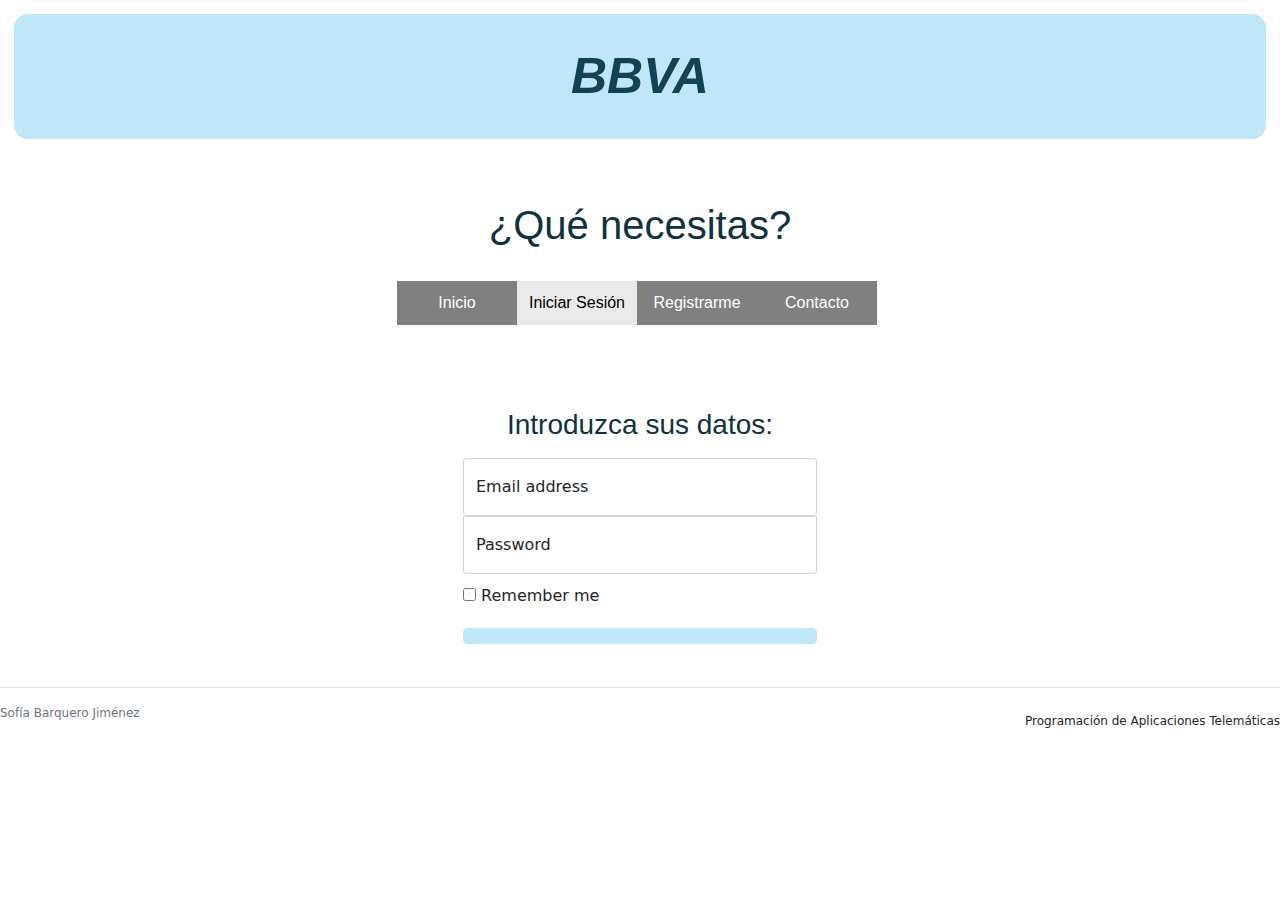
==== formularioInicioSesion.html @ 5d8cb272 "." ====
<!DOCTYPE html>
<html lang="en">
<head>
    <meta charset="UTF-8">
    <title>BBVA-Inicio de Sesion</title>
    <link rel="stylesheet" href="./formularioInicioSesion.css">
    <link href="./bootstrap.min.css" rel="stylesheet">
    <script src="./bootstrap.min.js"></script>
</head>
<body>


<header>

    <p  style="text-align:center;
    font-family: Helvetica;
    font-size: 50px;
    font-weight: bold;
    font-style: italic;
    color: #124255;
    background-color: #C0E7F7;
    border-style: none;
    border-width: 0.5px;
    margin: 14px;
    padding: 25px;
    border-radius: 14px;">
        BBVA</p>
</header>

<main>
<h1><br>&iquestQu&eacute necesitas?<br></h1><!-- &iquest es para poner la apertura de interrogacion y &eacute la e con tilde-->

<nav><br>
    <ul id="menu" >
        <li><a href="index.html">Inicio </a></li>
        <li id="InicioSesion"><a href="">Iniciar Sesi&oacuten</a>
            <ul>
                <li><a href="">Particulares</a></li>
                <li><a href="">Empresas</a></li>
            </ul>
        </li>
        <li ><a href="formularioRegistro.html">Registrarme</a></li>
        <li> <a href="contacto.html">Contacto</a></li>
    </ul>
</nav>
<br><br><br><br>

<div class="form-login">
    <form action="login" method= "post" autocomplete="on" id="login">
        <h1 class="h3 mb-3 fw-normal">Introduzca sus datos: </h1>

        <div class="form-floating">
            <input type="name" class="form-control" id="name" placeholder="name@example.com">
            <label for="name">Email address</label>
            <small></small>
        </div>
        <div class="form-floating">
            <input type="password" class="form-control" id="password" placeholder="Password">
            <label for="password">Password</label>
            <small></small>

        </div>

        <div class="checkbox mb-3">
            <label>
                <input type="checkbox" value="remember-me"> Remember me
            </label>
            <small></small>

        </div>

        <button class="w-100 btn btn-lg btn-primary" type="submit" value="Log in" id="btnLogIn"></button>
    </form>

    <script src="InicioSesion.js"></script>
</div>
</main>
<footer  class="d-flex flex-wrap justify-content-between align-items-center py-3 my-4 border-top" >
    <div class="col-md-4 d-flex align-items-center">
        <p style="font-size: 12px;" class="text-muted">Sof&iacutea Barquero Jim&eacutenez</p>
    </div>

    <p style="font-size: 12px;" class="nav col-md-4 justify-content-end list-unstyled d-flex">Programaci&oacuten de Aplicaciones Telem&aacuteticas</p>

</footer>
</body>
</html>
---- formularioInicioSesion.css ----
h1 { text-align: center;
    color: #0F3240;
    font-family: Helvetica}
    h2 { text-align: center;
    color: #0F3240;
    font-family: Helvetica}

    p{
    text-align: center;
    font-size: 25px;
    }

*{
  margin: 0;
  padding: 0;
}

/*codigo del menu*/
nav{
text-align:left;
font-family: Helvetica;
  float:center;
  margin: 0 auto;
  width: 550px;
}
ul{
list-style: none;
text-align:center;
}
#menu li>a{
background-color: grey;
color: white;
padding: 10px;
display: block;
text-decoration: none;
min-width: 120px;
}

#menu li>a:hover{
color: #000;
background-color: #eaeaea;
}
#menu>li{
float: left;
text-align:center;

}
#menu>li>ul{
display: none;
margin-left:0;
float:left;
position:absolute;
padding: 0px;
background-color:grey;
width:100px;
}
#menu>li:hover>ul {
display:block;

}

    #menu #InicioSesion a{
    color: #000;
    background-color: #eaeaea;
    }

/*Codigo del formulario*/
.form-login {
  width: 30%;
  padding: 15px;
  margin: auto;
}

.form-login .checkbox {
  font-weight: 400;
}

.form-login .form-floating:focus-within {
  z-index: 2;
}

.form-login input[type="email"] {
  margin-bottom: -1px;
  border-bottom-right-radius: 0;
  border-bottom-left-radius: 0;
}

.form-login input[type="password"] {
  margin-bottom: 10px;
  border-top-left-radius: 0;
  border-top-right-radius: 0;
}

#btnLogIn{
background-color: #C0E7F7;
color: #124255;
border: none;}

#btnLogIn:hover{
background-color: #91C2D5;
}

footer{
font-size: 15px;
}
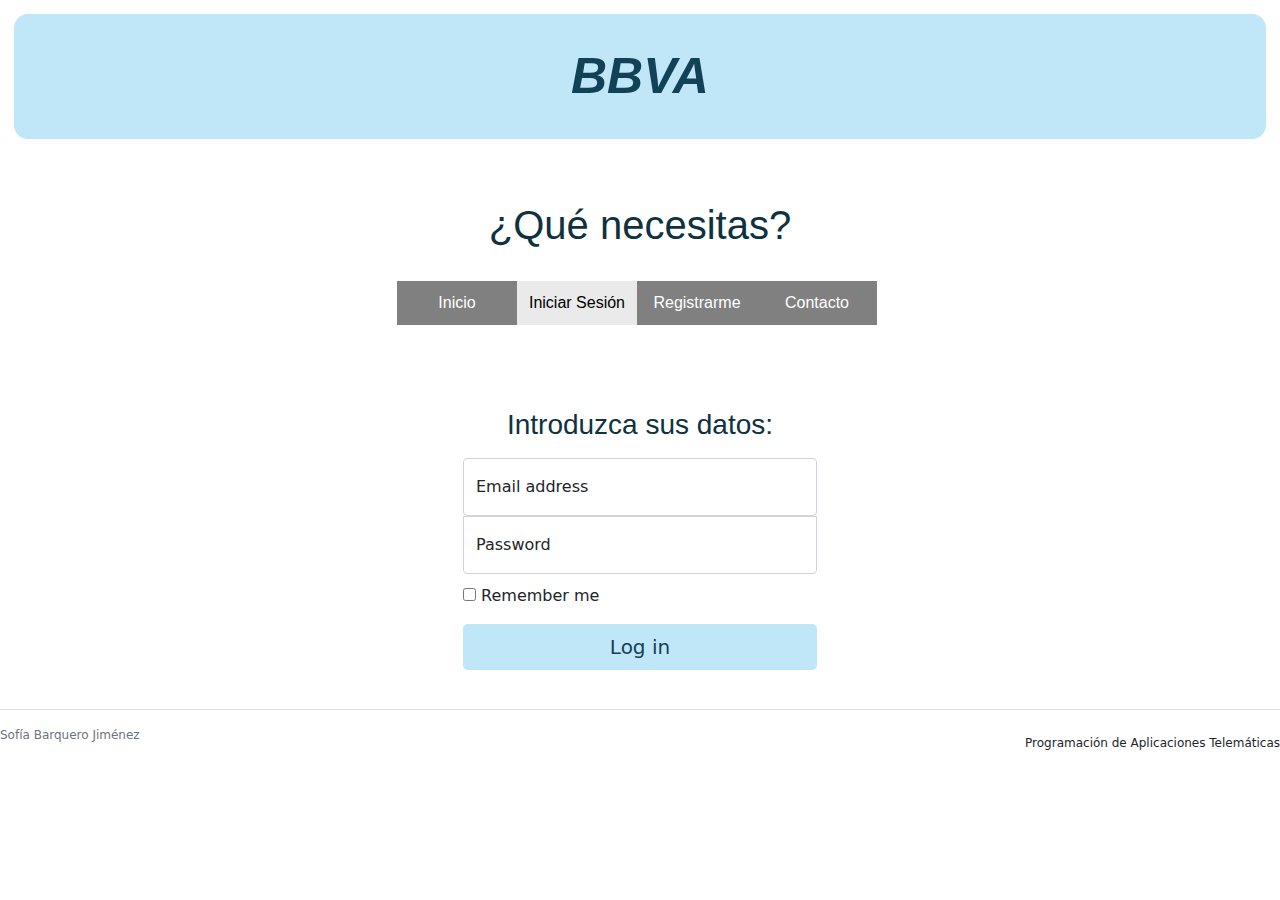
==== commit 8b1e0d4b: "." ====
--- a/formularioInicioSesion.html
+++ b/formularioInicioSesion.html
@@ -69,7 +69,7 @@
 
         </div>
 
-        <button class="w-100 btn btn-lg btn-primary" type="submit" value="Log in" id="btnLogIn"></button>
+        <button class="w-100 btn btn-lg btn-primary" type="submit" value="Log in" id="btnLogIn">Log in</button>
     </form>
 
     <script src="InicioSesion.js"></script>
